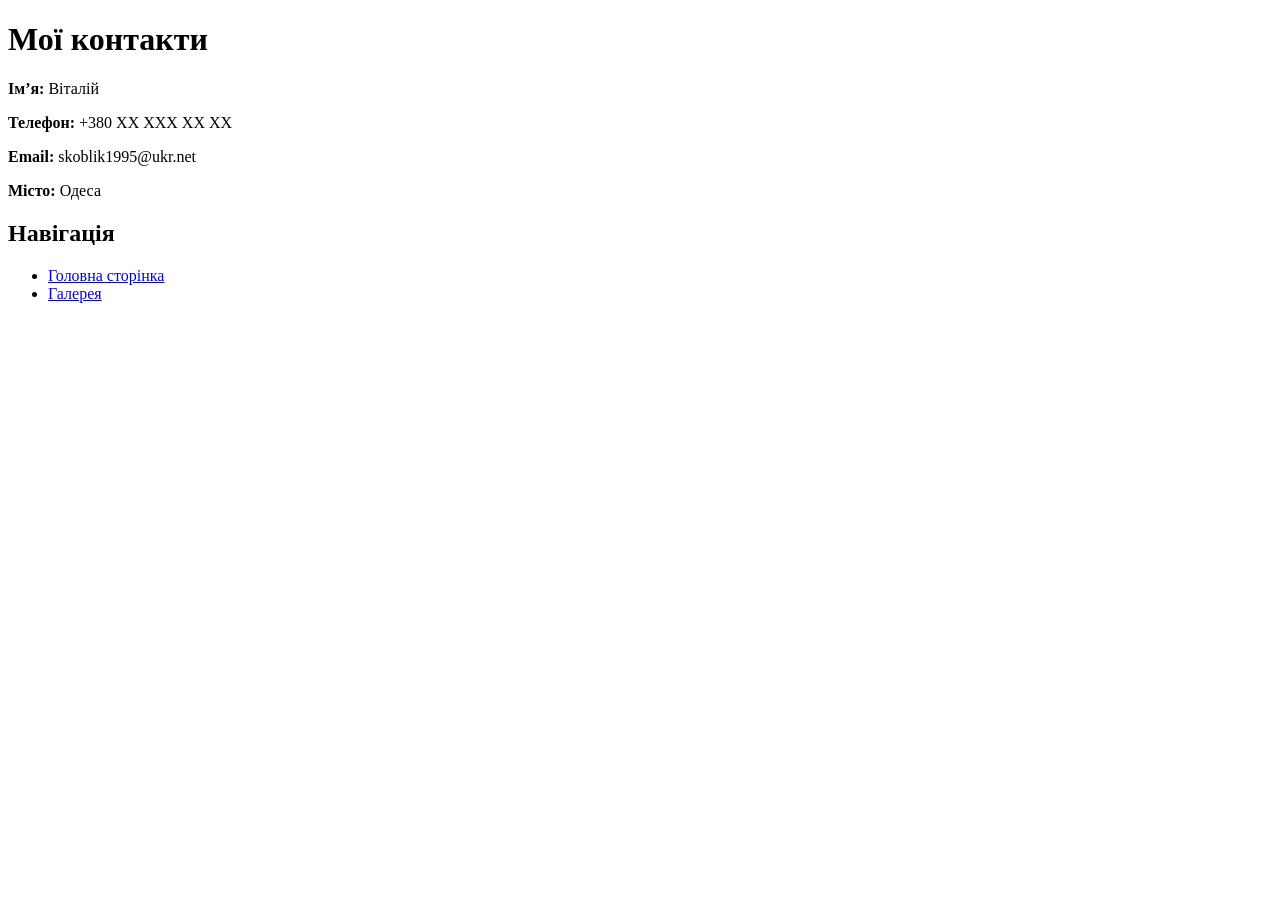
==== pages/contact.html @ 9cdd2aad "Add homework about me website SkoblikV" ====
<!DOCTYPE html>
<html lang="uk">
<head>
    <meta charset="UTF-8">
    <meta name="viewport" content="width=device-width, initial-scale=1.0">
    <title>Контакти</title>
</head>
<body>
    <h1>Мої контакти</h1>

    <p><strong>Ім’я:</strong> Віталій</p>
    <p><strong>Телефон:</strong> +380 XX XXX XX XX</p>
    <p><strong>Email:</strong> skoblik1995@ukr.net</p>
    <p><strong>Місто:</strong> Одеса</p>

    <h2>Навігація</h2>
    <ul>
        <li><a href="../index.html">Головна сторінка</a></li>
        <li><a href="gallery.html">Галерея</a></li>
    </ul>
</body>
</html>
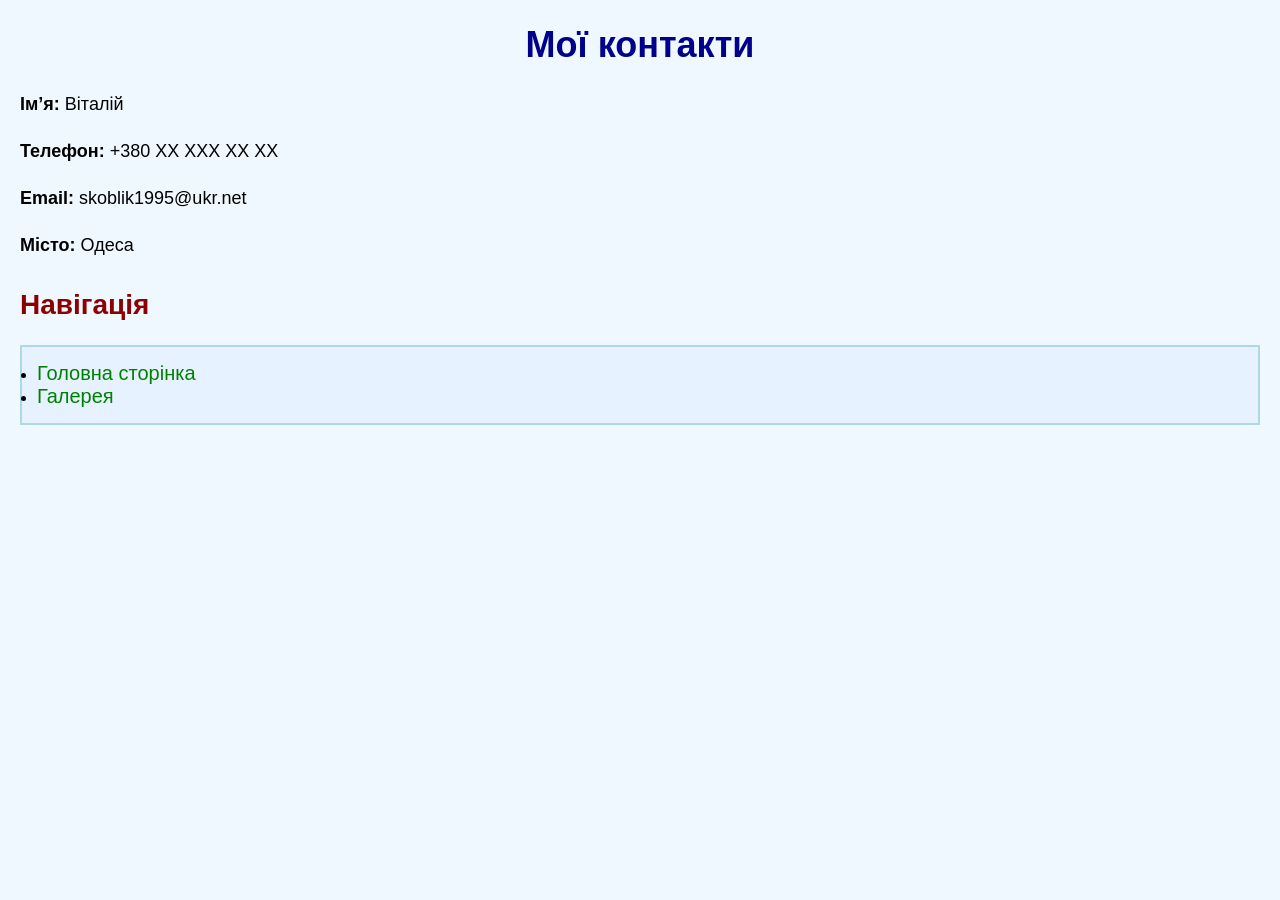
==== commit 62d711b1: "Add CSS styles to about me pages" ====
--- a/pages/contact.html
+++ b/pages/contact.html
@@ -4,19 +4,20 @@
     <meta charset="UTF-8">
     <meta name="viewport" content="width=device-width, initial-scale=1.0">
     <title>Контакти</title>
+    <link rel="stylesheet" href="../style.css">
 </head>
 <body>
-    <h1>Мої контакти</h1>
+    <h1 class="title">Мої контакти</h1>
 
-    <p><strong>Ім’я:</strong> Віталій</p>
-    <p><strong>Телефон:</strong> +380 XX XXX XX XX</p>
-    <p><strong>Email:</strong> skoblik1995@ukr.net</p>
-    <p><strong>Місто:</strong> Одеса</p>
+    <p class="text"><strong>Ім’я:</strong> Віталій</p>
+    <p class="text"><strong>Телефон:</strong> +380 XX XXX XX XX</p>
+    <p class="text"><strong>Email:</strong> skoblik1995@ukr.net</p>
+    <p class="text"><strong>Місто:</strong> Одеса</p>
 
-    <h2>Навігація</h2>
-    <ul>
-        <li><a href="../index.html">Головна сторінка</a></li>
-        <li><a href="gallery.html">Галерея</a></li>
+    <h2 class="subtitle">Навігація</h2>
+    <ul class="nav-list">
+        <li><a class="nav-link" href="../index.html">Головна сторінка</a></li>
+        <li><a class="nav-link" href="gallery.html">Галерея</a></li>
     </ul>
 </body>
 </html>
--- a/style.css
+++ b/style.css
@@ -0,0 +1,40 @@
+body {
+    background-color: #f0f8ff;
+    font-family: Arial, sans-serif;
+    margin: 20px;
+}
+
+.title {
+    color: darkblue;
+    text-align: center;
+    font-size: 36px;
+}
+
+.subtitle {
+    color: darkred;
+    font-size: 28px;
+    margin-top: 30px;
+}
+
+.text {
+    color: black;
+    font-size: 18px;
+    line-height: 1.6;
+}
+
+.main-photo {
+    border: 3px solid black;
+    padding: 5px;
+}
+
+.nav-list {
+    background-color: #e6f2ff;
+    padding: 15px;
+    border: 2px solid lightblue;
+}
+
+.nav-link {
+    color: green;
+    font-size: 20px;
+    text-decoration: none;
+}
